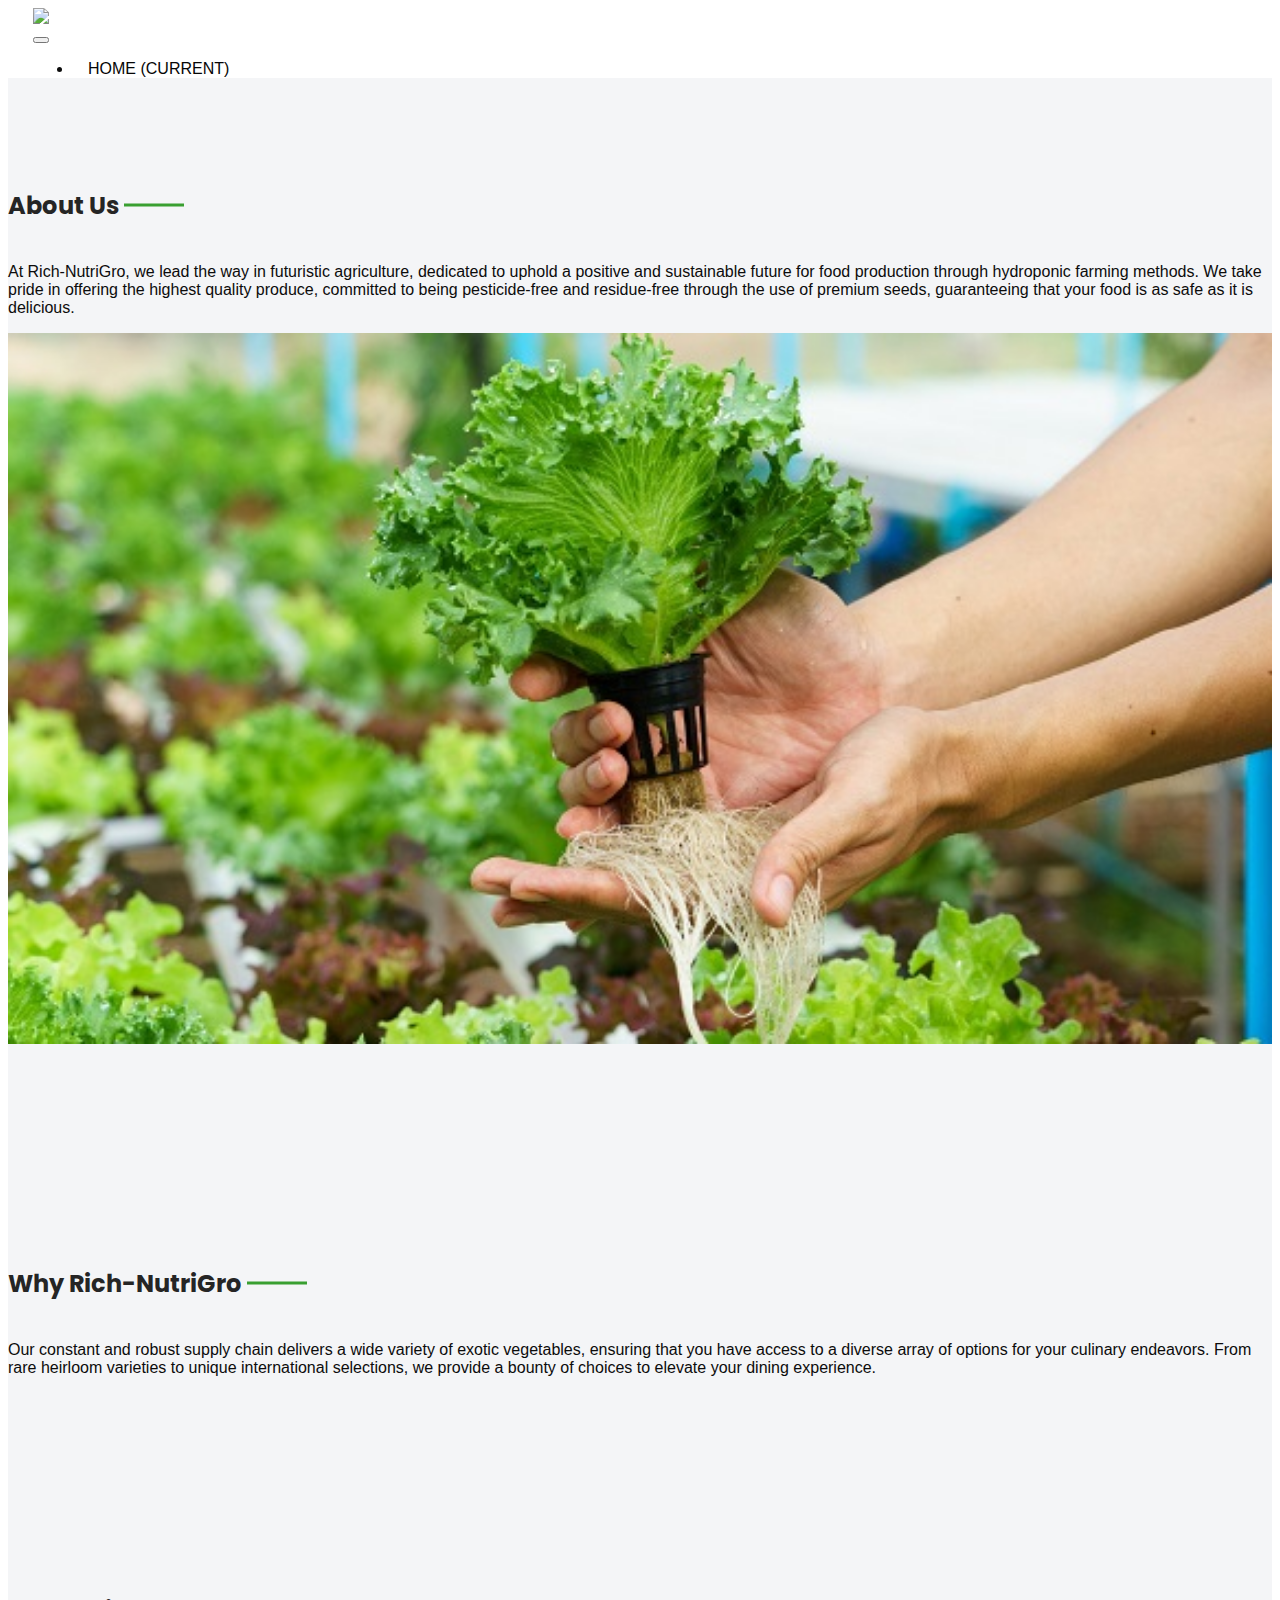
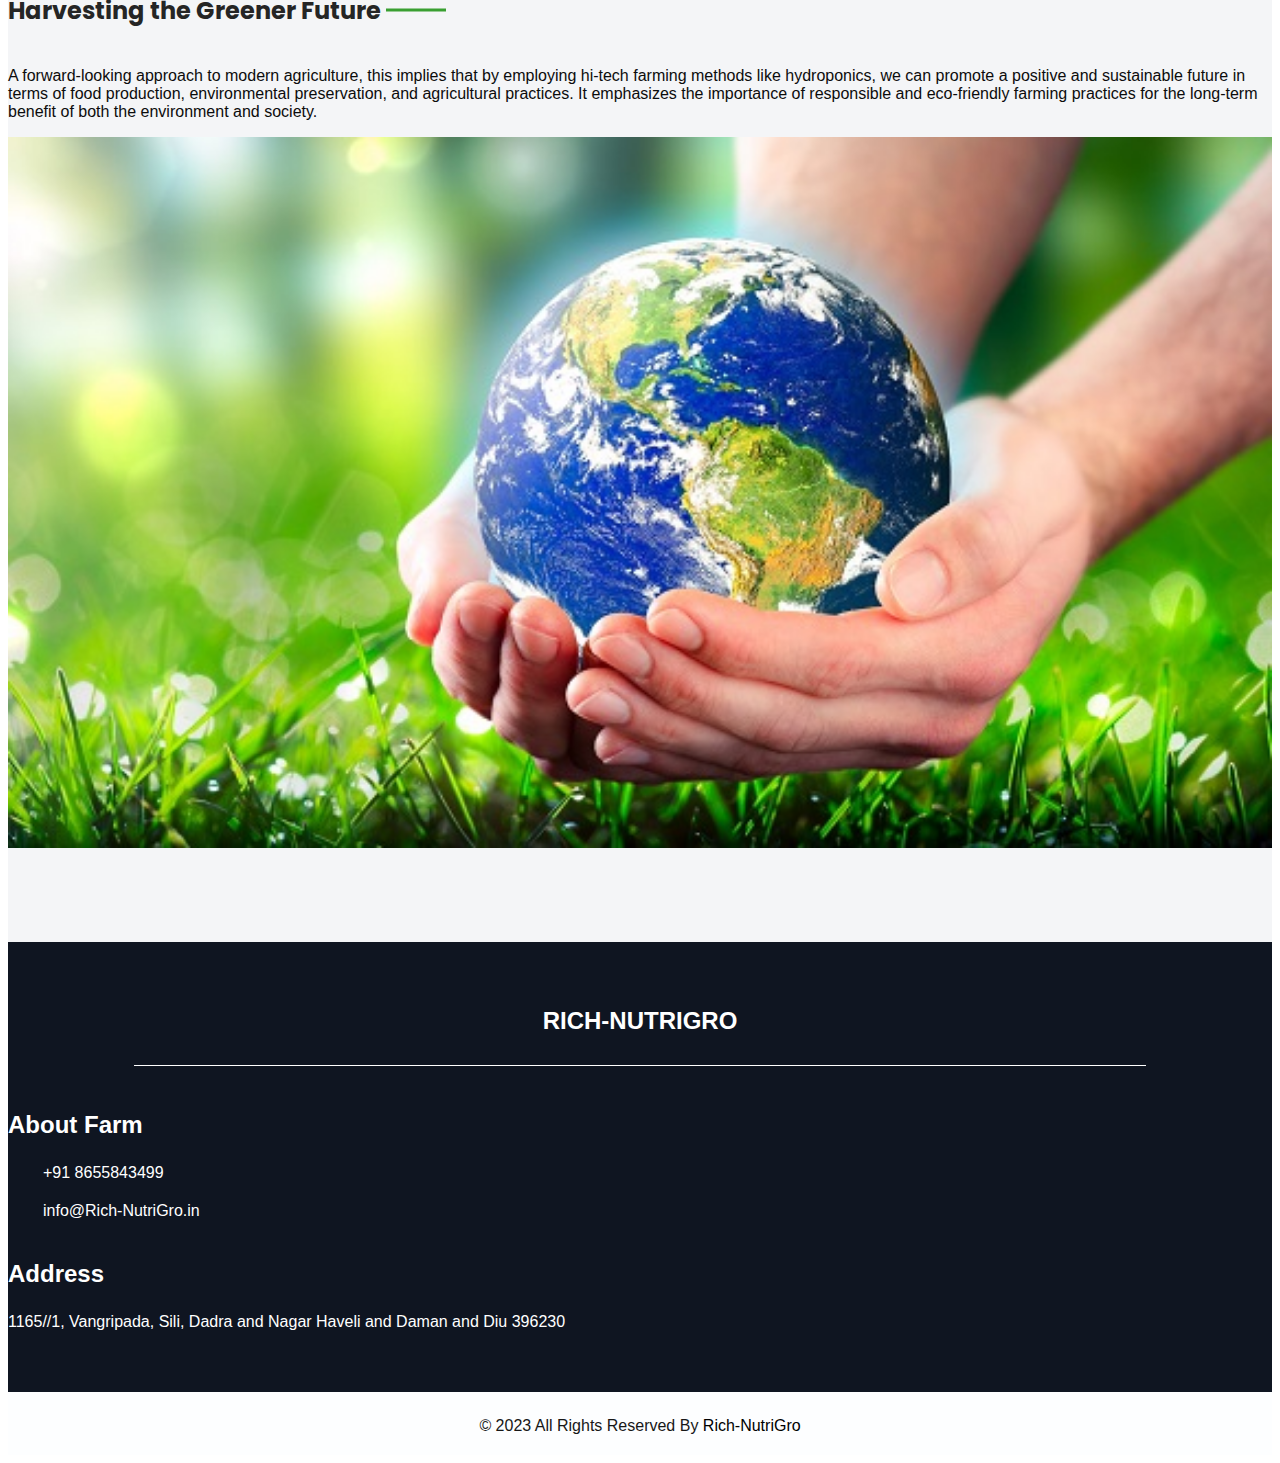
==== about.html @ d87b7f69 "added the about page and updated the button" ====
<!DOCTYPE html>
<html>

<head>
  <!-- Basic -->
  <meta charset="utf-8" />
  <meta http-equiv="X-UA-Compatible" content="IE=edge" />
  <!-- Mobile Metas -->
  <meta name="viewport" content="width=device-width, initial-scale=1, shrink-to-fit=no" />
  <!-- Site Metas -->
  <meta name="keywords" content="" />
  <meta name="description" content="" />
  <meta name="author" content="" />

  <title>Digitf</title>

  <!-- slider stylesheet -->
  <link rel="stylesheet" type="text/css"
    href="https://cdnjs.cloudflare.com/ajax/libs/OwlCarousel2/2.1.3/assets/owl.carousel.min.css" />

  <!-- bootstrap core css -->
  <link rel="stylesheet" type="text/css" href="css/bootstrap.css" />

  <!-- fonts style -->
  <link href="https://fonts.googleapis.com/css?family=Open+Sans:400,700|Poppins:400,700&display=swap" rel="stylesheet">
  <!-- Custom styles for this template -->
  <link href="css/style.css" rel="stylesheet" />
  <!-- responsive style -->
  <link href="css/responsive.css" rel="stylesheet" />
</head>

<body class="sub_page">
  <div class="hero_area">
    <!-- header section strats -->
    <header class="header_section">
        <div class="container-fluid">
          <nav class="navbar navbar-expand-lg custom_nav-container">
            <a class="navbar-brand" href="index.html">
              <img src="images/logo_01.png" alt="logo" />
            </a>
            <button class="navbar-toggler" type="button" data-toggle="collapse" data-target="#navbarNav"
              aria-controls="navbarNav" aria-expanded="false" aria-label="Toggle navigation">
              <span class="navbar-toggler-icon"></span>
            </button>
  
            <div class="collapse navbar-collapse" id="navbarNav">
              <ul class="navbar-nav  ">
                <li class="nav-item ">
                  <a class="nav-link" href="index.html">Home <span class="sr-only">(current)</span></a>
                </li>
                <!-- <li class="nav-item">
                  <a class="nav-link" href="#"> About</a>
                </li> -->
                <li class="nav-item">
                  <a class="nav-link" href="shop.html">Our Products</a>
                </li>
                <li class="nav-item">
                  <a class="nav-link" href="about.html">About us</a>
                </li>
                <li class="nav-item">
                    <a class="nav-link" href="contact.html">Contact us</a>
                  </li>
              </ul>
            </div>
          </nav>
        </div>
      </header>
    <!-- end header section -->
  </div>


  <!-- about section -->

  <section class="about_section layout_padding">
    <div class="container">
      <div class="row">
        <div class="col-md-6">
          <div class="detail-box">
            <div class="heading_container">
              <h2>
                About Us
              </h2>
            </div>
            <p class="lead">
              At Rich-NutriGro, we lead the way in futuristic agriculture, dedicated to uphold a positive and
              sustainable future for food production through hydroponic farming methods. We take pride in offering the
              highest quality produce, committed to being pesticide-free and residue-free through the use of premium
              seeds, guaranteeing that your food is as safe as it is delicious.
            </p>
          </div>
        </div>
        <div class="col-md-6">
          <div class="img-box">
            <img src="images/Hydroponic.jpg" class="rounded" alt="Hyd farm">
          </div>
        </div>
      </div>
    </div>
  </section>

  <!-- end about section -->

  <!-- Why section -->
  <section class="about_section layout_padding">
    <div class="container">
      <div class="row">
        <div class="col-md-6">
          <div class="img-box">
            <img src="images/slider_4.jpg" class="rounded" alt="">
          </div>
        </div>
        <div class="col-md-6">
          <div class="detail-box">
            <div class="heading_container">
              <h2>
                Why Rich-NutriGro
              </h2>
            </div>
            <p class="lead">
              Our constant and robust supply chain delivers a wide variety of exotic vegetables, ensuring that you have
              access to a diverse array of options for your culinary endeavors. From rare heirloom varieties to unique
              international selections, we provide a bounty of choices to elevate your dining experience.
            </p>
          </div>
        </div>
      </div>
    </div>
  </section>

  <section class="about_section layout_padding">
    <div class="container">
      <div class="row">
        <div class="col-md-6">
          <div class="detail-box">
            <div class="heading_container">
              <h2>
                Harvesting the Greener Future
              </h2>
            </div>
            <p class="lead">
              A forward-looking approach to modern agriculture, this implies that by employing hi-tech farming methods
              like hydroponics, we can promote a positive and sustainable future in terms of food production,
              environmental
              preservation, and agricultural practices. It emphasizes the importance of responsible and eco-friendly
              farming
              practices for the long-term benefit of both the environment and society.
            </p>
          </div>
        </div>
        <div class="col-md-6">
          <div class="img-box">
            <img src="images/sustainability.jpg" class="rounded" alt="">
          </div>
        </div>
      </div>
    </div>
  </section>


  <!-- end about section -->


  <section class="info_section layout_padding2">
    <div class="container">
      <div class="info_logo">
        <h2>
          Rich-NutriGro
        </h2>
      </div>
      <div class="row">

        <div class="col-md-6 text-center">
          <div class="info_contact">
            <h5>
              About Farm
            </h5>
            <!-- <div>
              <div class="img-box">
                <img src="images/location-white.png" width="18px" alt="">
              </div>
              <p>
                Address
              </p>
            </div> -->
            <div>
              <div class="img-box">
                <img src="images/telephone-white.png" width="12px" alt="">
              </div>
              <p>
                <a href="tel:+918655843499">+91 8655843499</a>
              </p>
            </div>
            <div>
              <div class="img-box">
                <img src="images/envelope-white.png" width="18px" alt="">
              </div>
              <p>
                <a href="mailto:info@Rich-NutriGro.in">info@Rich-NutriGro.in</a>
              </p>
            </div>
          </div>
        </div>
        <div class="col-md-6 text-center">
          <div class="info_info">
            <h5>
              Address
            </h5>
            <p>
              1165//1, Vangripada, Sili, Dadra and Nagar Haveli and Daman and Diu 396230
            </p>
          </div>
        </div>

      </div>
    </div>
  </section>

  <!-- end info_section -->


  <!-- footer section -->
  <section class="container-fluid footer_section ">
    <div class="container">
      <p>
        &copy; 2023 All Rights Reserved By
        <a href="#" style="color:black">Rich-NutriGro</a>
      </p>
    </div>
  </section>
  <!-- end  footer section -->

  <script type="text/javascript" src="js/jquery-3.4.1.min.js"></script>
  <script type="text/javascript" src="js/bootstrap.js"></script>
  <script type="text/javascript" src="https://cdnjs.cloudflare.com/ajax/libs/OwlCarousel2/2.2.1/owl.carousel.min.js">
  </script>
  <script type="text/javascript">
    $(".owl-carousel").owlCarousel({
      loop: true,
      margin: 10,
      nav: true,
      navText: [],
      autoplay: true,
      autoplayHoverPause: true,
      responsive: {
        0: {
          items: 1
        },
        420: {
          items: 2
        },
        1000: {
          items: 5
        }
      }

    });
  </script>
  <script>
    var nav = $("#navbarSupportedContent");
    var btn = $(".custom_menu-btn");
    btn.click
    btn.click(function (e) {

      e.preventDefault();
      nav.toggleClass("lg_nav-toggle");
      document.querySelector(".custom_menu-btn").classList.toggle("menu_btn-style")
    });
  </script>
  <script>
    $('.carousel').on('slid.bs.carousel', function () {
      $(".indicator-2 li").removeClass("active");
      indicators = $(".carousel-indicators li.active").data("slide-to");
      a = $(".indicator-2").find("[data-slide-to='" + indicators + "']").addClass("active");
      console.log(indicators);

    })
  </script>

</body>
</body>

</html>
---- css/style.css ----
body {
  font-family: sans-serif;
  color: #0c0c0c;
  background-color: #ffffff;
}

.layout_padding {
  padding-top: 90px;
  padding-bottom: 90px;
}

.layout_padding2 {
  padding: 45px 0;
}

.layout_padding2-top {
  padding-top: 45px;
  padding-bottom: 45px;
}

.layout_padding2-bottom {
  padding-bottom: 45px;
}

.layout_padding-top {
  padding-top: 90px;
}

.layout_padding-bottom {
  padding-bottom: 90px;
}

.heading_container {
  display: -webkit-box;
  display: -ms-flexbox;
  display: flex;
}

.heading_container h2 {
  color: #252525;
  position: relative;
  font-family: 'Poppins', sans-serif;
}

.heading_container h2::before {
  content: "";
  width: 60px;
  height: 3px;
  position: absolute;
  top: 50%;
  right: -5px;
  background-color: #399f31;
  -webkit-transform: translate(100%, -50%);
  transform: translate(100%, -50%);
}

/*header section*/
/* .hero_area {
  height: 100vh;
  background-image: url(../images/hero-bg.jpg);
  background-size: cover;
  position: relative;
  background-repeat: no-repeat;
  overflow: hidden;
} */

/* .hero_area::after {
  content: "";
  position: absolute;
  bottom: 0;
  right: 0;
  width: 45%;
  height: 100%;
  background-image: url(../images/hero-side-bg-1.png);
  background-size: cover;
} */

.sub_page .hero_area {
  height: auto;
  background-size: auto;
}

.hero_area.sub_pages {
  height: auto;
}

.header_section {
  overflow-x: hidden;
}

.header_section .container-fluid {
  padding-right: 25px;
  padding-left: 25px;
}

.header_section .nav_container {
  margin: 0 auto;
}

.header_section .user_option {
  display: -webkit-box;
  display: -ms-flexbox;
  display: flex;
  -webkit-box-align: center;
  -ms-flex-align: center;
  align-items: center;
}

.header_section .user_option a {
  display: -webkit-box;
  display: -ms-flexbox;
  display: flex;
  color: #ffffff;
  -webkit-box-align: center;
  -ms-flex-align: center;
  align-items: center;
}

.header_section .user_option a img {
  min-width: 20px;
  height: 20px;
  margin-right: 5px;
}

.custom_nav-container.navbar-expand-lg .navbar-nav .nav-item .nav-link {
  padding: 10px 15px;
  color: #060606;
  text-align: center;
  text-transform: uppercase;
}

.custom_nav-container.navbar-expand-lg .navbar-nav .nav-item.active .nav-link,
.custom_nav-container.navbar-expand-lg .navbar-nav .nav-item:hover .nav-link {
  color: #399f31;
}

a,
a:hover,
a:focus {
  text-decoration: none;
}

a:hover,
a:focus {
  color: initial;
}

.btn,
.btn:focus {
  outline: none !important;
  -webkit-box-shadow: none;
  box-shadow: none;
}

.custom_nav-container .nav_search-btn {
  background-image: url(../images/search-icon.png);
  background-size: 17px;
  background-repeat: no-repeat;
  background-position-y: 7px;
  width: 35px;
  height: 35px;
  padding: 0;
  border: none;
}

.custom_nav-container form {
  padding-top: 7px;
}

.navbar-brand {
  margin-right: 5%;
  display: -webkit-box;
  display: -ms-flexbox;
  display: flex;
  -webkit-box-align: center;
  -ms-flex-align: center;
  align-items: center;
}

.navbar-brand img {
  width: 300px;
}

.custom_nav-container {
  z-index: 99999;
  padding: 0;
  height: 70px;
}

.custom_nav-container .navbar-toggler {
  outline: none;
}

.custom_nav-container .navbar-toggler .navbar-toggler-icon {
  background-image: url(../images/menu.png);
  background-size: 50px;
  width: 30px;
  height: 30px;
}

.lg_toggl-btn {
  background-color: transparent;
  border: none;
  outline: none;
  width: 56px;
  height: 40px;
  cursor: pointer;
}

.lg_toggl-btn:focus {
  outline: none;
}

.login_btn-container {
  padding-top: 30px;
}

.login_btn-container a {
  color: #399f31;
  text-transform: uppercase;
}

/*end header section*/
/* slider section */
.slider_section {
  height: calc(90% - 70px);
  display: -webkit-box;
  display: -ms-flexbox;
  display: flex;
  -webkit-box-align: center;
  -ms-flex-align: center;
  align-items: center;
}

.slider_section .container {
  position: relative;
  z-index: 2;
}

.slider_section .number_box {
  width: 50px;
  position: absolute;
  right: 25px;
  top: 46%;
  display: -webkit-box;
  display: -ms-flexbox;
  display: flex;
  -webkit-box-orient: vertical;
  -webkit-box-direction: normal;
  -ms-flex-direction: column;
  flex-direction: column;
  -webkit-box-align: center;
  -ms-flex-align: center;
  align-items: center;
  color: #ffffff;
  -webkit-transform: translateY(-50%);
  transform: translateY(-50%);
  z-index: 2;
  font-size: 22px;
}

.slider_section .number_box::before {
  content: "";
  width: 50px;
  height: 1px;
  background-color: #ffffff;
  position: absolute;
  top: 50%;
  left: 50%;
  -webkit-transform: translate(-50%, -50%);
  transform: translate(-50%, -50%);
}

.slider_section .row {
  -webkit-box-align: center;
  -ms-flex-align: center;
  align-items: center;
}

.slider_section .detail-box h1 {
  color: #399f31;
  text-transform: uppercase;
}

.slider_section .detail-box h1 span {
  font-size: 5rem;
  color: #252525;
}

.slider_section .detail-box p {
  margin-top: 15px;
}

.slider_section .detail-box .btn-box {
  margin-top: 45px;
}

.slider_section .detail-box .btn-box a {
  text-transform: uppercase;
  text-align: center;
  width: 135px;
  font-size: 15px;
}

.slider_section .detail-box .btn-box .btn-1 {
  display: inline-block;
  padding: 6px 0;
  background-color: #399f31;
  color: #ffffff;
  -webkit-transition: all 0.3s;
  transition: all 0.3s;
  border: 1px solid transparent;
  border-radius: 20px;
  margin-right: 5px;
}

.slider_section .detail-box .btn-box .btn-1:hover {
  background-color: transparent;
  border-color: #399f31;
  color: #399f31;
}

.slider_section .detail-box .btn-box .btn-2 {
  display: inline-block;
  padding: 6px 0;
  background-color: #252525;
  color: #ffffff;
  -webkit-transition: all 0.3s;
  transition: all 0.3s;
  border: 1px solid transparent;
  border-radius: 20px;
}

.slider_section .detail-box .btn-box .btn-2:hover {
  background-color: transparent;
  border-color: #252525;
  color: #252525;
}

.slider_section .img-container {
  position: relative;
  display: -webkit-box;
  display: -ms-flexbox;
  display: flex;
  -webkit-box-pack: end;
  -ms-flex-pack: end;
  justify-content: flex-end;
}

.slider_section .img-container .img-box {
  width: 250px;
}

.slider_section .img-container .img-box img {
  width: 100%;
}

.slider_section .play_btn {
  background-color: #399f31;
  display: -webkit-box;
  display: -ms-flexbox;
  display: flex;
  -webkit-box-align: center;
  -ms-flex-align: center;
  align-items: center;
  -webkit-box-pack: center;
  -ms-flex-pack: center;
  justify-content: center;
  border-radius: 100%;
  width: 75px;
  height: 75px;
  position: absolute;
  z-index: 3;
  top: 56%;
  right: 32%;
}

.slider_section .play_btn a {
  background-color: #ffffff;
  display: -webkit-box;
  display: -ms-flexbox;
  display: flex;
  -webkit-box-align: center;
  -ms-flex-align: center;
  align-items: center;
  -webkit-box-pack: center;
  -ms-flex-pack: center;
  justify-content: center;
  border-radius: 100%;
  width: 75px;
  height: 75px;
  position: relative;
  z-index: 5;
}

.slider_section .play_btn img {
  width: 20px;
  margin-left: 3px;
}

.slider_section .play_btn::before {
  content: "";
  width: 100%;
  height: 100%;
  position: absolute;
  top: 50%;
  left: 50%;
  background-color: #399f31;
  opacity: 1;
  border-radius: 100%;
  -webkit-transform: translate(-50%, -50%);
  transform: translate(-50%, -50%);
}

.slider_section .play_btn::before {
  z-index: 2;
  -webkit-animation: before-animation 1500ms infinite;
  animation: before-animation 1500ms infinite;
}

@-webkit-keyframes before-animation {
  0% {
    -webkit-transform: translateX(-50%) translateY(-50%) translateZ(0) scale(1);
    transform: translateX(-50%) translateY(-50%) translateZ(0) scale(1);
    opacity: 1;
  }

  100% {
    -webkit-transform: translateX(-50%) translateY(-50%) translateZ(0) scale(1.5);
    transform: translateX(-50%) translateY(-50%) translateZ(0) scale(1.5);
    opacity: 1;
  }
}

@keyframes before-animation {
  0% {
    -webkit-transform: translateX(-50%) translateY(-50%) translateZ(0) scale(1);
    transform: translateX(-50%) translateY(-50%) translateZ(0) scale(1);
    opacity: 1;
  }

  100% {
    -webkit-transform: translateX(-50%) translateY(-50%) translateZ(0) scale(1.5);
    transform: translateX(-50%) translateY(-50%) translateZ(0) scale(1.5);
    opacity: 1;
  }
}

.slider_section .carousel-indicators {
  margin: 0;
  -webkit-box-align: center;
  -ms-flex-align: center;
  align-items: center;
  -webkit-box-pack: center;
  -ms-flex-pack: center;
  justify-content: center;
  bottom: -150px;
}

.slider_section .carousel-indicators li {
  width: 15px;
  height: 15px;
  border-radius: 100%;
  background-color: #399f31;
  opacity: 1;
  border: none;
  background-clip: unset;
}

.slider_section .carousel-indicators li.active {
  background-color: #252525;
}

.slider_section ol.carousel-indicators.indicator-2 {
  position: unset;
}

.slider_section ol.carousel-indicators.indicator-2 li {
  width: 25px;
  height: 25px;
  text-indent: 0px;
  text-align: center;
  line-height: 25px;
  color: #ffffff;
  margin: 0;
  background-color: transparent;
  opacity: 1;
  border: none;
  display: none;
}

.slider_section ol.carousel-indicators.indicator-2 li.active {
  display: block;
}

.about_section {
  background-color: #f4f5f7;
}

.about_section .row {
  -webkit-box-align: center;
  -ms-flex-align: center;
  align-items: center;
}

.about_section .detail-box p {
  margin-top: 20px;
}

.about_section .detail-box a {
  display: inline-block;
  padding: 7px 25px;
  background-color: #252525;
  color: #f4f5f7;
  -webkit-transition: all 0.3s;
  transition: all 0.3s;
  border: 1px solid transparent;
  border-radius: 20px;
  margin-top: 35px;
}

.about_section .detail-box a:hover {
  background-color: #f4f5f7;
  border-color: #252525;
  color: #252525;
}

.about_section .img-box img {
  width: 100%;
}

.trending_section {
  background-color: #f4f5f7;
}


.trending_section .tab_container .t-link-box {
  margin: 65px 0;
  color: #399f31;
  display: -webkit-box;
  display: -ms-flexbox;
  display: flex;
  -webkit-box-align: center;
  -ms-flex-align: center;
  align-items: center;
  -webkit-box-pack: start;
  -ms-flex-pack: start;
  justify-content: flex-start;
}

.trending_section .tab_container .t-link-box h5 {
  margin: 0;
}

.trending_section .tab_container .t-link-box hr {
  background-color: #399f31;
  width: 60px;
  height: 1.5px;
  border: none;
  margin: 0 65px 0 5px;
}

.trending_section .tab_container .t-link-box .t-name {
  color: #252525;
}

.trending_section .tab_container .t-link-box:hover {
  cursor: pointer;
}

.trending_section .tab_container .t-link-box[aria-expanded="true"] .t-name {
  color: #399f31;
}

.trending_section .img_container {
  display: -webkit-box;
  display: -ms-flexbox;
  display: flex;
}

.trending_section .img_container .box {
  display: -webkit-box;
  display: -ms-flexbox;
  display: flex;
  -webkit-box-orient: vertical;
  -webkit-box-direction: normal;
  -ms-flex-direction: column;
  flex-direction: column;
}

.trending_section .img_container .box .img-box {
  margin: 15px;
}

.trending_section .img_container .box .img-box img {
  width: 100%;
}

.trending_section .img_container .box.b-1 {
  padding-top: 35px;
}

.discount_section .row {
  -webkit-box-align: center;
  -ms-flex-align: center;
  align-items: center;
}

.discount_section .detail-box {
  display: -webkit-box;
  display: -ms-flexbox;
  display: flex;
  -webkit-box-orient: vertical;
  -webkit-box-direction: normal;
  -ms-flex-direction: column;
  flex-direction: column;
  -webkit-box-align: center;
  -ms-flex-align: center;
  align-items: center;
}

.discount_section .detail-box h2 {
  padding-left: 45px;
}

.discount_section .detail-box h2.main_heading {
  font-size: 3rem;
  padding: 0;
  color: #399f31;
  text-transform: uppercase;
}

.discount_section .detail-box a {
  display: inline-block;
  padding: 6px 30px;
  background-color: #252525;
  color: #ffffff;
  -webkit-transition: all 0.3s;
  transition: all 0.3s;
  border: 1px solid transparent;
  border-radius: 20px;
  margin-top: 25px;
}

.discount_section .detail-box a:hover {
  background-color: transparent;
  border-color: #252525;
  color: #252525;
}

.discount_section .img-box img {
  width: 100%;
}

.brand_section .brand_container {
  display: -webkit-box;
  display: -ms-flexbox;
  display: flex;
  -webkit-box-pack: center;
  -ms-flex-pack: center;
  justify-content: center;
  -ms-flex-wrap: wrap;
  flex-wrap: wrap;
  margin: 0 -10px;
}

.brand_section .brand_container .box {
  position: relative;
  text-align: center;
  background-color: #e4e5e9;
  padding: 75px 35px 10px 35px;
  margin: 30px 10px 0 10px;
  min-width: 225px;
  -webkit-box-flex: 0;
  -ms-flex: 0 0 23.24670%;
  flex: 0 0 23.24670%;
}

/* #399f31 */
.brand_section .brand_container .box h5 {
  padding: 10px;
  color: #252525;
}

.brand_section .brand_container .box h6.price {
  color: #399f31;
}

.brand_section .brand_container .box h5:hover {
  color: #FFFFFF;
}

.brand_section .brand_container .box .new {
  position: absolute;
  top: 0;
  left: 0;
  padding: 5px 35px;
  background-color: #252525;
  color: #ffffff;
}

.brand_section .brand_container .box .new h6 {
  margin: 0;
}

.brand_section .brand_container .box .img-box img {
  width: 100%;
}

.brand_section .brand_container .box:hover {
  background-color: #399f31;
}

.brand_section .brand_container .box:hover h6.price {
  color: #252525;
}

.brand_section .brand-btn {
  display: inline-block;
  padding: 6px 30px;
  background-color: #252525;
  color: #ffffff;
  -webkit-transition: all 0.3s;
  transition: all 0.3s;
  border: 1px solid transparent;
  border-radius: 20px;
  margin-top: 15px;
}

.brand_section .brand-btn:hover {
  background-color: transparent;
  border-color: #252525;
  color: #252525;
}

.contact_section {
  position: relative;
}

.contact_section .design-box {
  position: absolute;
  bottom: 50%;
  -webkit-transform: translateY(50%);
  transform: translateY(50%);
  right: 0;
  width: 75px;
}

.contact_section .design-box img {
  width: 100%;
}

.contact_section h2 {
  margin-bottom: 65px;
}

.contact_section form {
  padding-right: 35px;
}

.contact_section input {
  width: 100%;
  border: none;
  height: 50px;
  margin-bottom: 25px;
  padding-left: 25px;
  background-color: transparent;
  outline: none;
  color: #101010;
  -webkit-box-shadow: 0px 2px 5px 0px rgba(0, 0, 0, 0.16);
  box-shadow: 0px 2px 5px 0px rgba(0, 0, 0, 0.16);
}

.contact_section input::-webkit-input-placeholder {
  color: #131313;
}

.contact_section input:-ms-input-placeholder {
  color: #131313;
}

.contact_section input::-ms-input-placeholder {
  color: #131313;
}

.contact_section input::placeholder {
  color: #131313;
}

.contact_section input.message-box {
  height: 120px;
}

.contact_section button {
  display: inline-block;
  padding: 12px 45px;
  background-color: #399f31;
  color: #ffffff;
  -webkit-transition: all 0.3s;
  transition: all 0.3s;
  border: 1px solid transparent;
  border-radius: 30px;
  border-radius: 30px;
  color: #fff;
  margin-top: 35px;
}

.contact_section button:hover {
  background-color: transparent;
  border-color: #399f31;
  color: #399f31;
}

.contact_section .map_container {
  height: 100%;
  padding-bottom: 110px;
}

.contact_section .map_container .map-responsive {
  height: 100%;
}

.client_section .custom_heading-container {
  -webkit-box-pack: center;
  -ms-flex-pack: center;
  justify-content: center;
}

.client_section .client_container {
  display: -webkit-box;
  display: -ms-flexbox;
  display: flex;
  -webkit-box-align: start;
  -ms-flex-align: start;
  align-items: flex-start;
}

.client_section .client_box {
  margin-left: 25px;
  margin-right: 25px;
  padding: 25px;
  -webkit-box-shadow: 0px 0px 20px 0 rgba(0, 0, 0, 0.1);
  box-shadow: 0px 0px 20px 0 rgba(0, 0, 0, 0.1);
}

.client_section .client_box .client-id {
  display: -webkit-box;
  display: -ms-flexbox;
  display: flex;
  -webkit-box-align: center;
  -ms-flex-align: center;
  align-items: center;
}

.client_section .client_box .client-id .img-box img {
  width: 100%;
}

.client_section .client_box .client-id .name {
  margin-left: 15px;
}

.client_section .client_box .client-id .name h5 {
  font-weight: bold;
}

.client_section .client_box .client-id .name p {
  color: #399f31;
  margin: 0;
}

.client_section .client_box .detail {
  margin-top: 25px;
}

.client_section .client_box:hover {
  background-color: #f3f3f3;
  -webkit-box-shadow: none;
  box-shadow: none;
}

.client_section .client_box:hover .arrow_img {
  background-image: url(../images/arrow-green.png);
}

.client_section .client_box .arrow_img {
  width: 50px;
  height: 30px;
  background-image: url(../images/arrow.png);
  background-size: 25px;
  background-repeat: no-repeat;
}

.info_section {
  background-color: #0f1521;
  color: #ffffff;
}

.info_section .info_logo {
  width: 80%;
  margin: 0 auto 45px auto;
  padding-bottom: 10px;
  text-align: center;
  border-bottom: 1px solid #ffffff;
}

.info_section .info_logo h2 {
  text-transform: uppercase;
  font-weight: bold;
}

.info_section h5 {
  margin-bottom: 25px;
  font-size: 24px;
}

.info_section .info_insta .insta_container>div {
  display: -webkit-box;
  display: -ms-flexbox;
  display: flex;
}

.info_section .info_insta .insta_container img {
  width: 100%;
}

.info_section .info_insta .insta_container .insta-box {
  margin: 5px;
  display: -webkit-box;
  display: -ms-flexbox;
  display: flex;
  -webkit-box-align: stretch;
  -ms-flex-align: stretch;
  align-items: stretch;
}

.info_section .info_contact .img-box {
  width: 35px;
  display: -webkit-box;
  display: -ms-flexbox;
  display: flex;
  -webkit-box-pack: center;
  -ms-flex-pack: center;
  justify-content: center;
}

.info_section .info_contact p {
  margin: 0;
}

.info_section .info_contact>div {
  display: -webkit-box;
  display: -ms-flexbox;
  display: flex;
  -webkit-box-align: center;
  -ms-flex-align: center;
  align-items: center;
  margin: 20px 0;
}

.info_section .info_contact>div img {
  height: auto;
  margin-right: 12px;
}

.info_section .info_form form input {
  outline: none;
  width: 100%;
  padding: 7px 10px;
}

.info_section .info_form form button {
  display: inline-block;
  padding: 8px 30px;
  background-color: #399f31;
  color: #ffffff;
  -webkit-transition: all 0.3s;
  transition: all 0.3s;
  border: 1px solid transparent;
  border-radius: 0;
  margin-top: 15px;
  text-transform: uppercase;
  font-size: 15px;
}

.info_section .info_form form button:hover {
  background-color: transparent;
  border-color: #399f31;
  color: #399f31;
}

.info_section .info_form .social_box {
  margin-top: 35px;
  width: 100%;
  display: -webkit-box;
  display: -ms-flexbox;
  display: flex;
}

.info_section .info_form .social_box a {
  margin-right: 25px;
}

/* footer section*/
.footer_section {
  display: -webkit-box;
  display: -ms-flexbox;
  display: flex;
  -webkit-box-orient: vertical;
  -webkit-box-direction: normal;
  -ms-flex-direction: column;
  flex-direction: column;
  -webkit-box-pack: center;
  -ms-flex-pack: center;
  justify-content: center;
  background-color: #fdfeff;
}

.footer_section p {
  color: #171717;
  margin: 0;
  padding: 25px 0 20px 0;
  margin: 0 auto;
  text-align: center;
}

.footer_section a {
  color: #171717;
}

/* end footer section*/
#navbarSupportedContent {
  -webkit-transform: translateX(100vw);
  transform: translateX(100vw);
  opacity: 0;
  -webkit-transition: all 0.3s ease-in;
  transition: all 0.3s ease-in;
  -webkit-box-pack: justify;
  -ms-flex-pack: justify;
  justify-content: space-between;
  -webkit-box-align: center;
  -ms-flex-align: center;
  align-items: center;
}

#navbarSupportedContent.lg_nav-toggle {
  -webkit-transform: translateX(0);
  transform: translateX(0);
  opacity: 1;
}

.custom_menu-btn button {
  margin-top: 12px;
  outline: none;
  border: none;
  background-color: transparent;
}

.custom_menu-btn button span {
  display: block;
  width: 34px;
  height: 3.5px;
  background-color: #fff;
  margin: 8.5px 0;
  -webkit-transition: all 0.3s;
  transition: all 0.3s;
}

.custom_menu-btn .s-2 {
  -webkit-transition: all 0.1s;
  transition: all 0.1s;
  width: 17px;
  margin-left: auto;
}

.menu_btn-style button .s-1 {
  -webkit-transform: rotate(45deg) translate(7px, 10px);
  transform: rotate(45deg) translate(7px, 10px);
}

.menu_btn-style button .s-2 {
  -webkit-transform: translateX(100px);
  transform: translateX(100px);
}

.menu_btn-style button .s-3 {
  -webkit-transform: rotate(-45deg) translate(7px, -10px);
  transform: rotate(-45deg) translate(7px, -10px);
}

a:link,
a:visited {
  color: #FFFFFF;
  cursor: pointer;
}

/* carousel CSS 399f31*/
.carousel-content {
  text-align: center;
  position: absolute;
  top: 50%;
  left: 50%;
  transform: translate(-50%, -50%);
  color: #399f31;
  padding: 20px;
  background-color: rgba(255, 255, 255, 0.9);
  /* Background color with some transparency */
}

.carousel-content-slider1 {
  text-align: center;
  position: absolute;
  top: 50%;
  left: 50%;
  transform: translate(-50%, -50%);
  color: #399f31;
  padding: 20px;
  /* Background color with some transparency */
}

.carousel-content-slider1-exo {
  color: #ffffff;
  padding: 20px;
  font-weight: 550;
  background-color: rgba(57, 159, 49, 1);
  /* Background color with some transparency */
}

.carousel-content h2 {
  font-size: 3em;
}

.carousel-content p {
  font-size: 1.5em;
}

.carousel-item {
  height: 100vh;
  background-size: cover;
  background-position: center;
}


/* new typography of button */
.custom-btn {
  color: #ffffff;
  border-radius: 5px;
  padding: 10px 25px;
  font-family: 'Lato', sans-serif;
  font-weight: 500;
  background: transparent;
  cursor: pointer;
  transition: all 0.3s ease;
  position: relative;
  display: inline-block;
   box-shadow:inset 2px 2px 2px 0px rgba(255,255,255,.5),
   7px 7px 20px 0px rgba(0,0,0,.1),
   4px 4px 5px 0px rgba(0,0,0,.1);
  outline: none;
}
.btn-5 {
  /* width: 130px;
  height: 40px;
  line-height: 42px; */
  padding: 0;
  border: none;
  background: rgb(57, 159, 49);
background: linear-gradient(0deg, rgba(57, 159, 49,1) 0%, rgba(140,198,63,1) 100%);
}
.btn-5:hover {
  color: #399f31;
  background: transparent;
   box-shadow:none;
}
.btn-5:before,
.btn-5:after{
  content:'';
  position:absolute;
  top:0;
  right:0;
  height:2px;
  width:0;
  background: #8cc63f;
  box-shadow:
   -1px -1px 5px 0px #fff,
   7px 7px 20px 0px #0003,
   4px 4px 5px 0px #0002;
  transition:400ms ease all;
}
.btn-5:after{
  right:inherit;
  top:inherit;
  left:0;
  bottom:0;
}
.btn-5:hover:before,
.btn-5:hover:after{
  width:100%;
  transition:800ms ease all;
}

/*# sourceMappingURL=style.css.map */
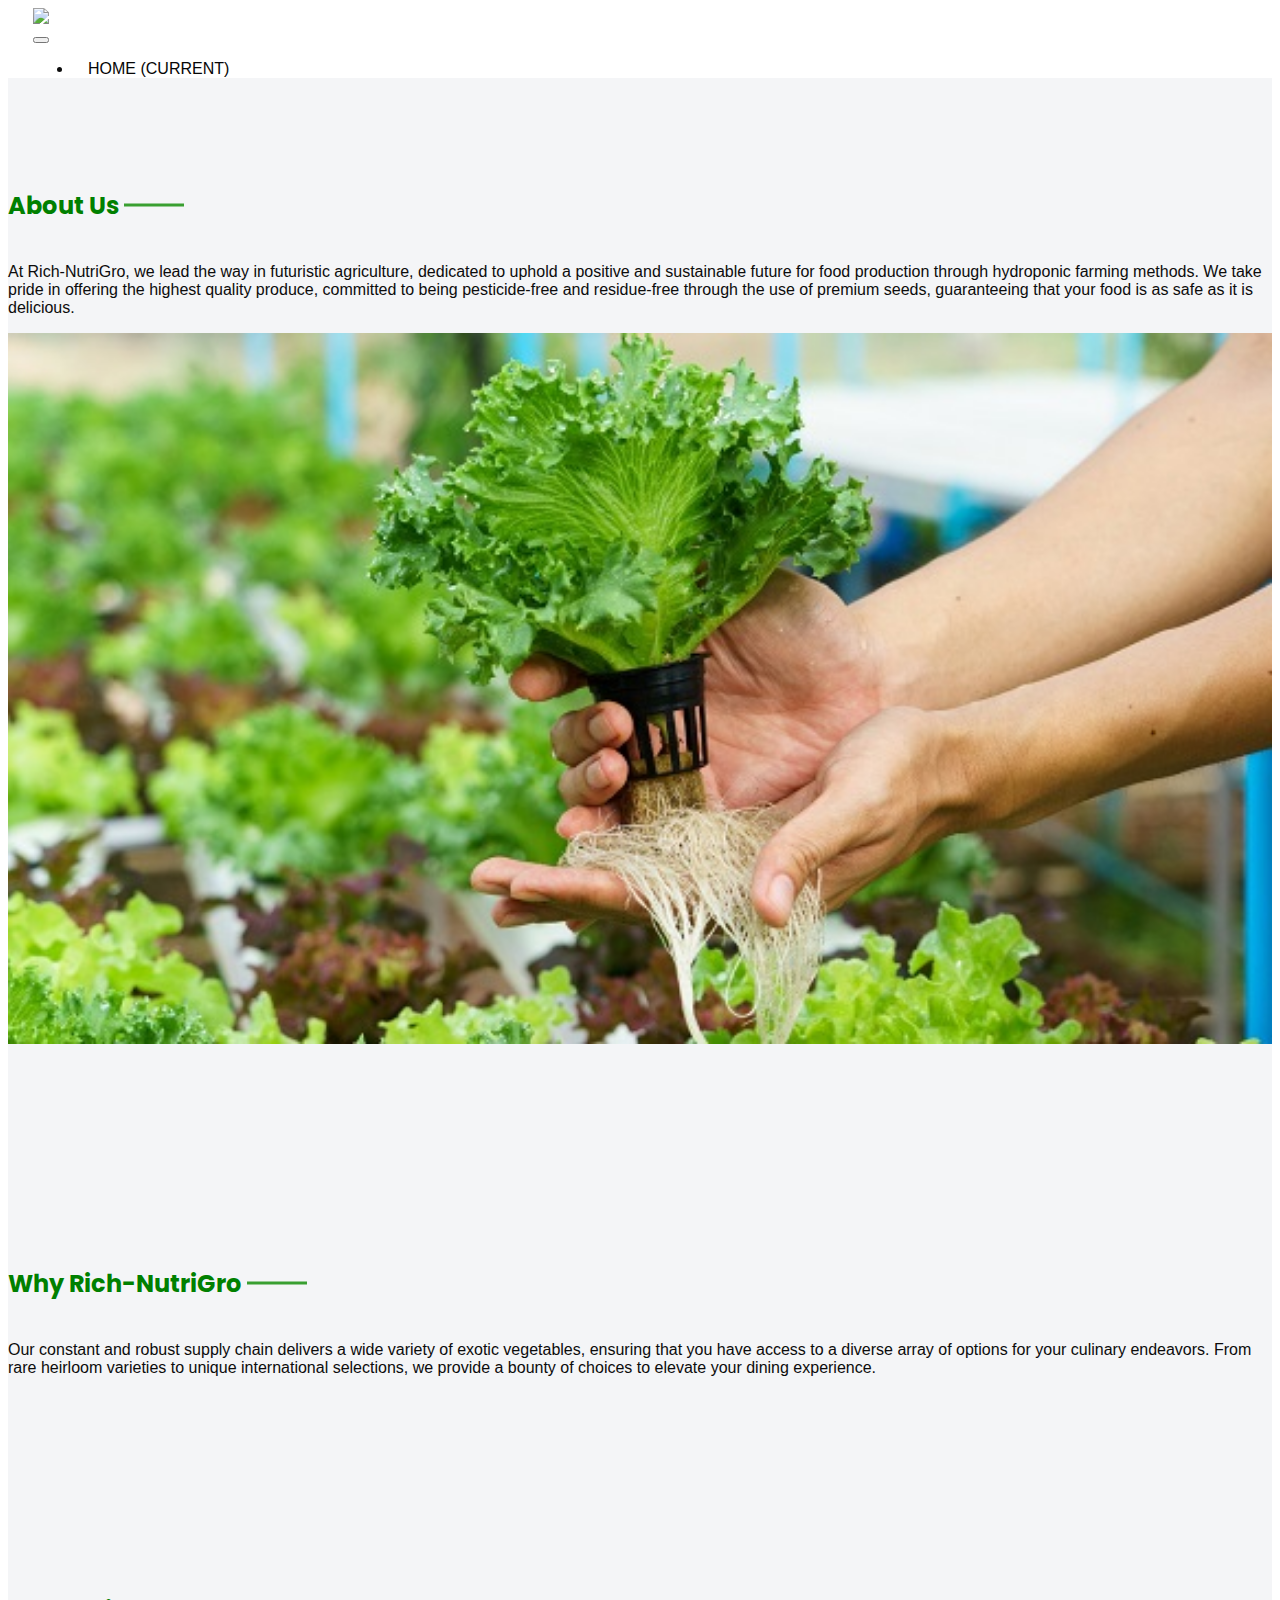
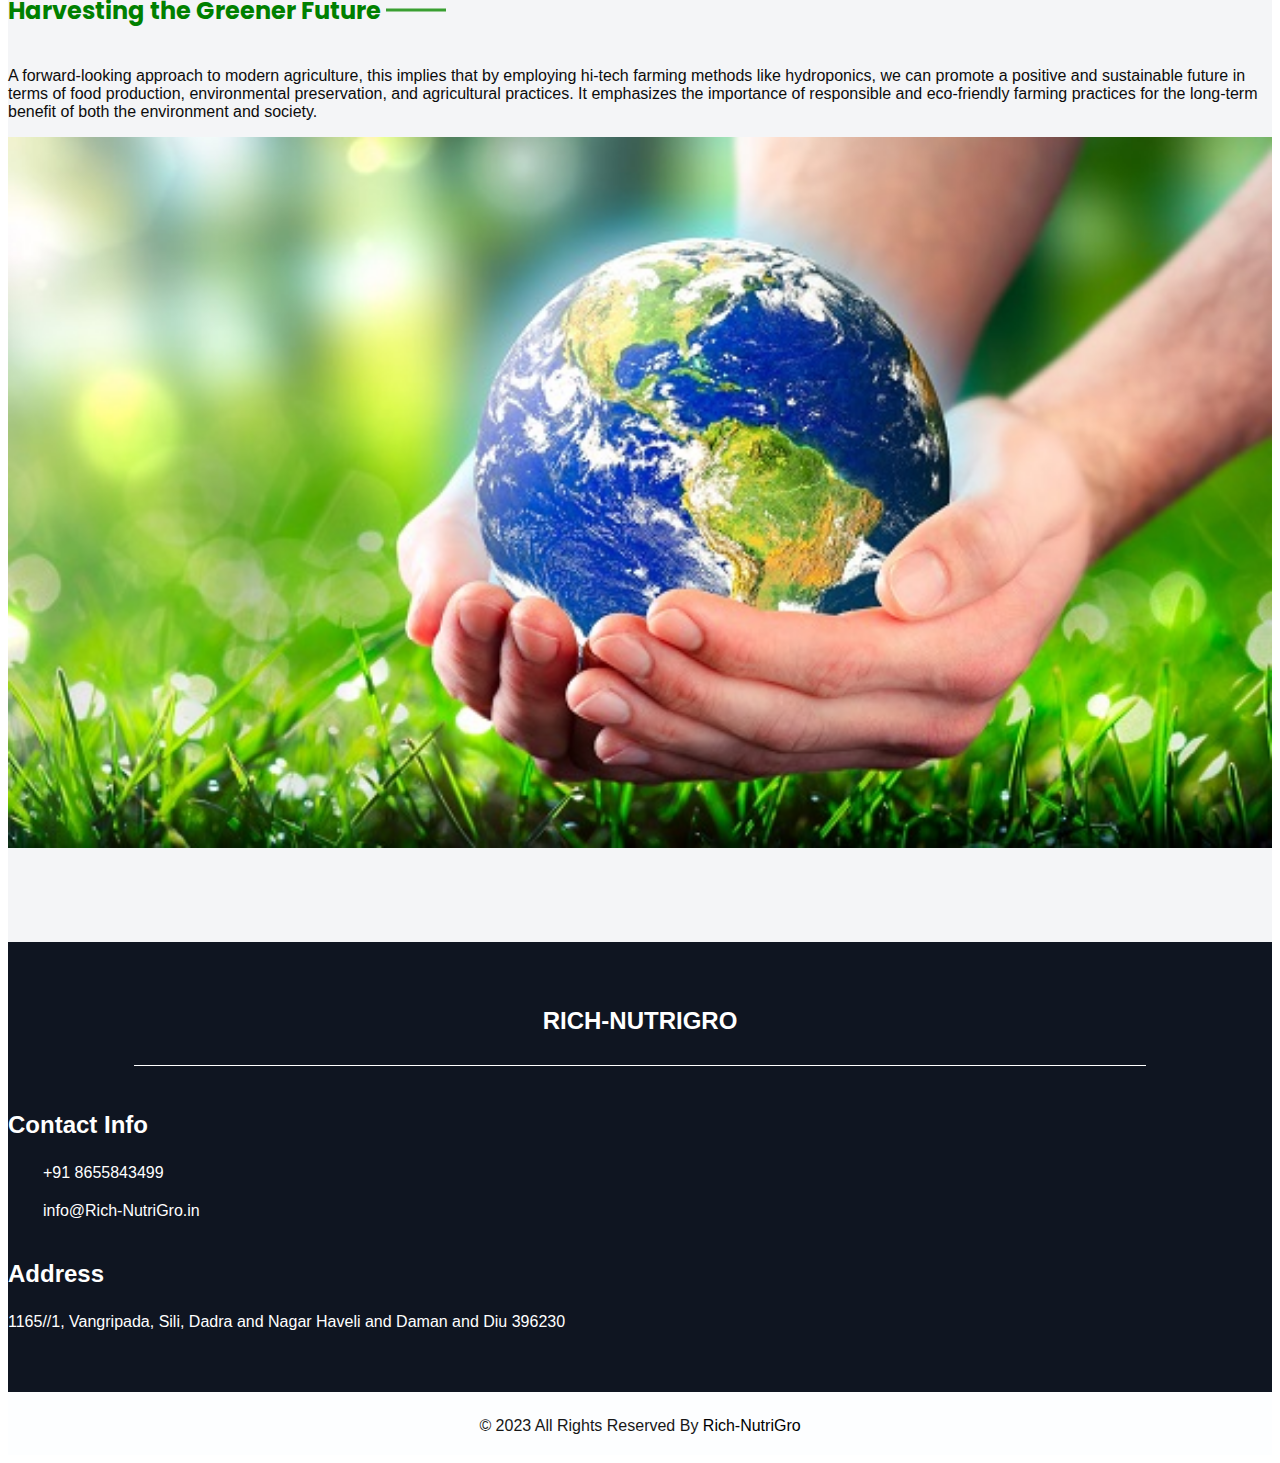
==== commit fcd57620: "updated the paths and added the slider4" ====
--- a/about.html
+++ b/about.html
@@ -77,7 +77,7 @@
         <div class="col-md-6">
           <div class="detail-box">
             <div class="heading_container">
-              <h2>
+              <h2 style="color: green;">
                 About Us
               </h2>
             </div>
@@ -112,7 +112,7 @@
         <div class="col-md-6">
           <div class="detail-box">
             <div class="heading_container">
-              <h2>
+              <h2 style="color: green;">
                 Why Rich-NutriGro
               </h2>
             </div>
@@ -133,7 +133,7 @@
         <div class="col-md-6">
           <div class="detail-box">
             <div class="heading_container">
-              <h2>
+              <h2 style="color: green;">
                 Harvesting the Greener Future
               </h2>
             </div>
@@ -172,7 +172,7 @@
         <div class="col-md-6 text-center">
           <div class="info_contact">
             <h5>
-              About Farm
+              Contact Info
             </h5>
             <!-- <div>
               <div class="img-box">
